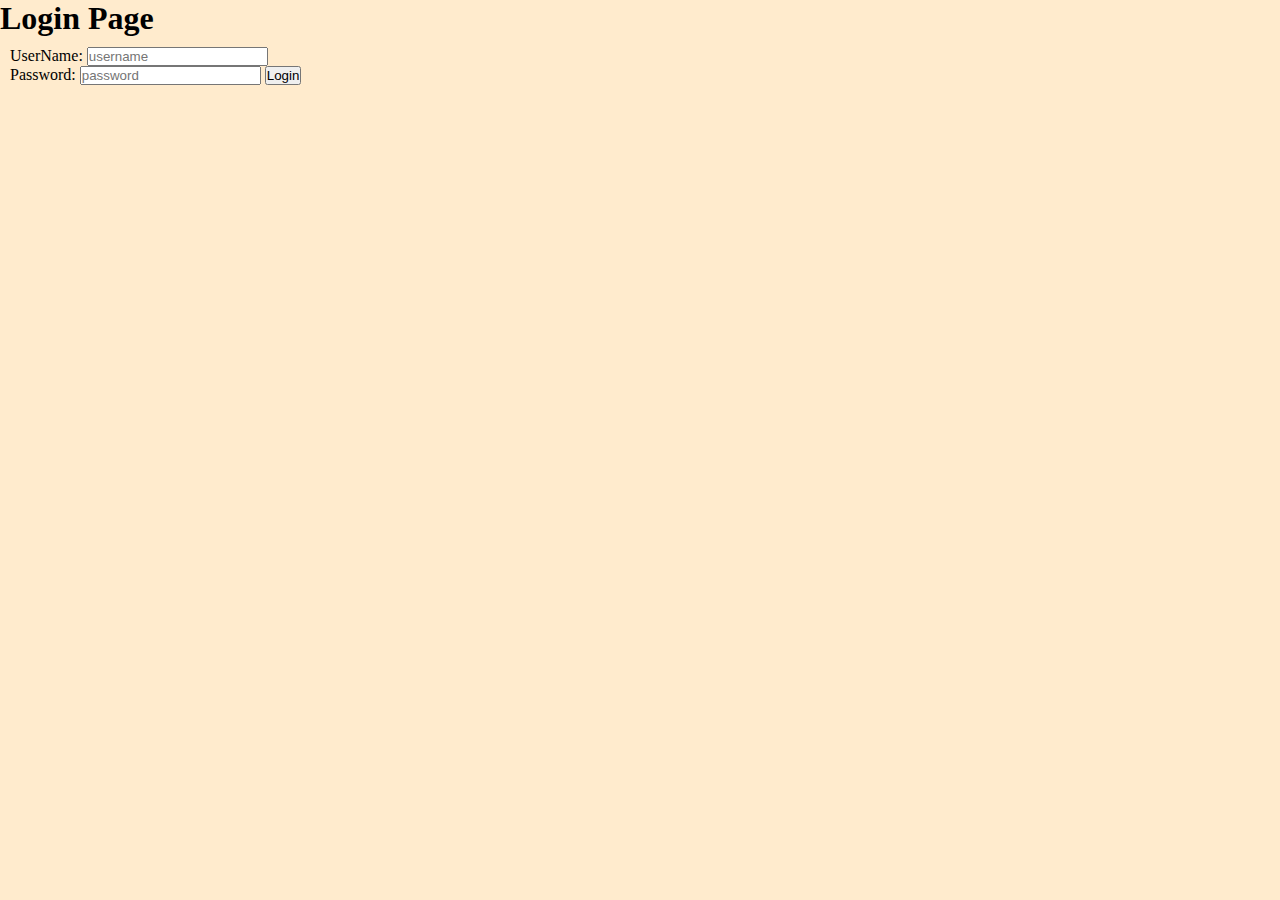
==== login.html @ 0c2b7fdc "html and css" ====
<!DOCTYPE html>
<html lang="en">

<head>
    <meta charset="UTF-8">
    <meta http-equiv="X-UA-Compatible" content="IE=edge">
    <meta name="viewport" content="width=device-width, initial-scale=1.0">
    <title>Login Page</title>
    <link rel="stylesheet" href="css/style1.css">
</head>

<body>
    <h1>Login Page</h1>
    <div class="log">

        <form action="home2.html">
            <label>UserName:</label>
            <input type="text" name="user" placeholder="username">
            <br>
            <label>Password:</label>
            <input type="text" name="password" placeholder="password">

            <button type="log in"> <a href="home2.html"></a> Login </button>
        </form>

    </div>
</body>

</html>
---- css/style1.css ----
* {
    margin: 0%;
    padding: 0%;
}

body {
    background-color: blanchedalmond;
}

.h1 {
    font-size: 30px;
    line-height: 40px;
    text-align: center;
    margin: 20px;
}

.log {
    line-height: 10px;
    margin: 10px;
}

.label {
    line-height: 20px;
}
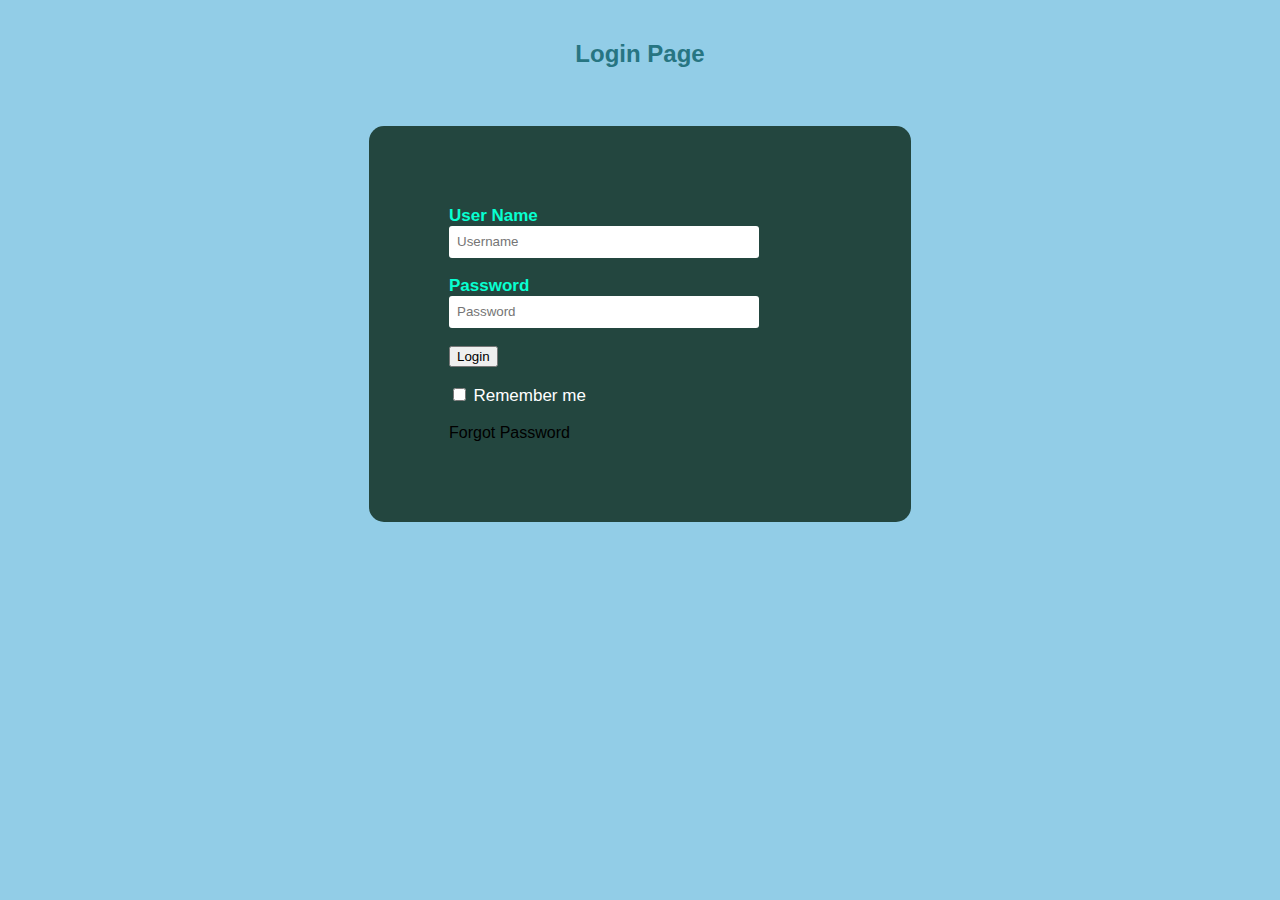
==== commit 19768039: "Arithmetic Operations" ====
--- a/login.html
+++ b/login.html
@@ -7,22 +7,30 @@
     <meta name="viewport" content="width=device-width, initial-scale=1.0">
     <title>Login Page</title>
     <link rel="stylesheet" href="css/style1.css">
+
 </head>
 
 <body>
-    <h1>Login Page</h1>
-    <div class="log">
 
-        <form action="home2.html">
-            <label>UserName:</label>
-            <input type="text" name="user" placeholder="username">
-            <br>
-            <label>Password:</label>
-            <input type="text" name="password" placeholder="password">
-
-            <button type="log in"> <a href="home2.html"></a> Login </button>
+    <h2>Login Page</h2><br>
+    <div class="login">
+        <form id="login" action="home2.html">
+            <label><b>User Name     
+        </b>    
+        </label>
+            <input type="text" name="Uname" id="Uname" placeholder="Username">
+            <br><br>
+            <label><b>Password     
+        </b>    
+        </label>
+            <input type="Password" name="Pass" id="Pass" placeholder="Password">
+            <br><br>
+            <button type="login"> <a href="home2.html"> </a>Login</button>
+            <br><br>
+            <input type="checkbox" id="check">
+            <span>Remember me</span>
+            <br><br> Forgot Password
         </form>
-
     </div>
 </body>
 
--- a/css/style1.css
+++ b/css/style1.css
@@ -1,24 +1,62 @@
-* {
-    margin: 0%;
-    padding: 0%;
+body {
+    margin: 0;
+    padding: 0;
+    background-color: #6abadeba;
+    font-family: 'Arial';
 }
 
-body {
-    background-color: blanchedalmond;
+.login {
+    width: 382px;
+    overflow: hidden;
+    margin: auto;
+    margin: 20 0 0 450px;
+    padding: 80px;
+    background: #23463f;
+    border-radius: 15px;
 }
 
-.h1 {
-    font-size: 30px;
-    line-height: 40px;
+h2 {
     text-align: center;
-    margin: 20px;
+    color: #277582;
+    padding: 20px;
 }
 
-.log {
-    line-height: 10px;
-    margin: 10px;
+label {
+    color: #08ffd1;
+    font-size: 17px;
 }
 
-.label {
-    line-height: 20px;
+#Uname {
+    width: 300px;
+    height: 30px;
+    border: none;
+    border-radius: 3px;
+    padding-left: 8px;
+}
+
+#Pass {
+    width: 300px;
+    height: 30px;
+    border: none;
+    border-radius: 3px;
+    padding-left: 8px;
+}
+
+#log {
+    width: 300px;
+    height: 30px;
+    border: none;
+    border-radius: 17px;
+    padding-left: 7px;
+    color: blue;
+}
+
+span {
+    color: white;
+    font-size: 17px;
+}
+
+a {
+    float: right;
+    background-color: grey;
 }